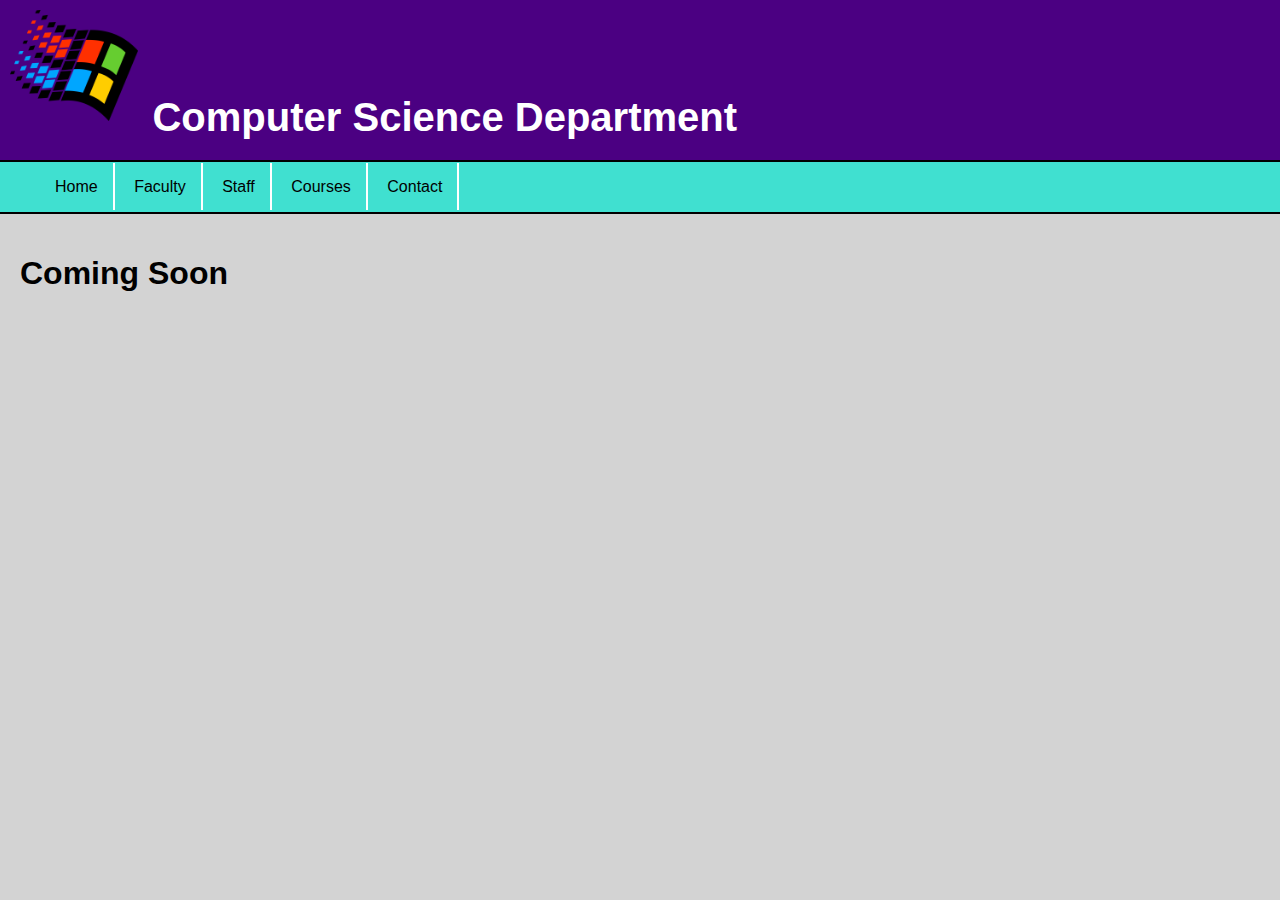
==== computerscience/contact.html @ 96ac1937 "Add files via upload" ====
<!DOCTYPE html>
<html>
    <head>
        <link rel="stylesheet" type="text/css" href="style.css">
        <title>Contact Us</title>
    </head>
    <body>
        <header>
            <a href="index.html"></a>
                <img id="logo" src="images/logo.png">
            </a>
            <h1 id="title">Computer Science Department</h1>
        </header>
        <nav>
            <ul id="links">
                <li><a href="index.html">Home</a></li>
                <li><a href="faculty.html">Faculty</a></li>
                <li><a href="staff.html">Staff</a></li>
                <li><a href="courses.html">Courses</a></li>
                <li><a href="contact.html">Contact</a></li>
            </ul>
        </nav>

        <section>
        <h1>Coming Soon</h1>
        </section>
    </body>
</html>
---- computerscience/style.css ----
body {
    margin: 0;
    background-color: lightgray;
    font-family: 'Franklin Gothic Medium', 'Arial Narrow', Arial, sans-serif;
}

#logo {
    width: 10%;
    height: 10%;
    margin: 10px;
}

header {
    background-color: indigo;
    color: white;
    padding-bottom: 20px;
}

#title {
    display: inline;
    font-size: 40px;
}

#links li {
    display: inline;
    padding: 15px;
    border-right: 2px solid white;
}

#links li:hover {
    background-color: white;
}

#links a {
    color: black;
    text-decoration: none;
}

nav {
    background-color: turquoise;
    border-top: 2px solid black;
    border-bottom: 2px solid black;
}

section {
    padding: 20px;
}

table, th, td, caption {
    border-collapse: collapse;
    border: 2px solid black;
    padding: 30px;
}

th {
    background-color: black;
    color: white;
}
caption {
    font-size: 20px;
    background-color: darkolivegreen;
    color: white;
}

td {
    text-align: center;
}

.facultyImg {
    width: 100px;
    height: 100px;
    border: 1px solid purple;
    border-radius: 20px;
}

img:hover {
    transform: scale(1.1);
}

dd {
    padding-bottom: 20px;
}
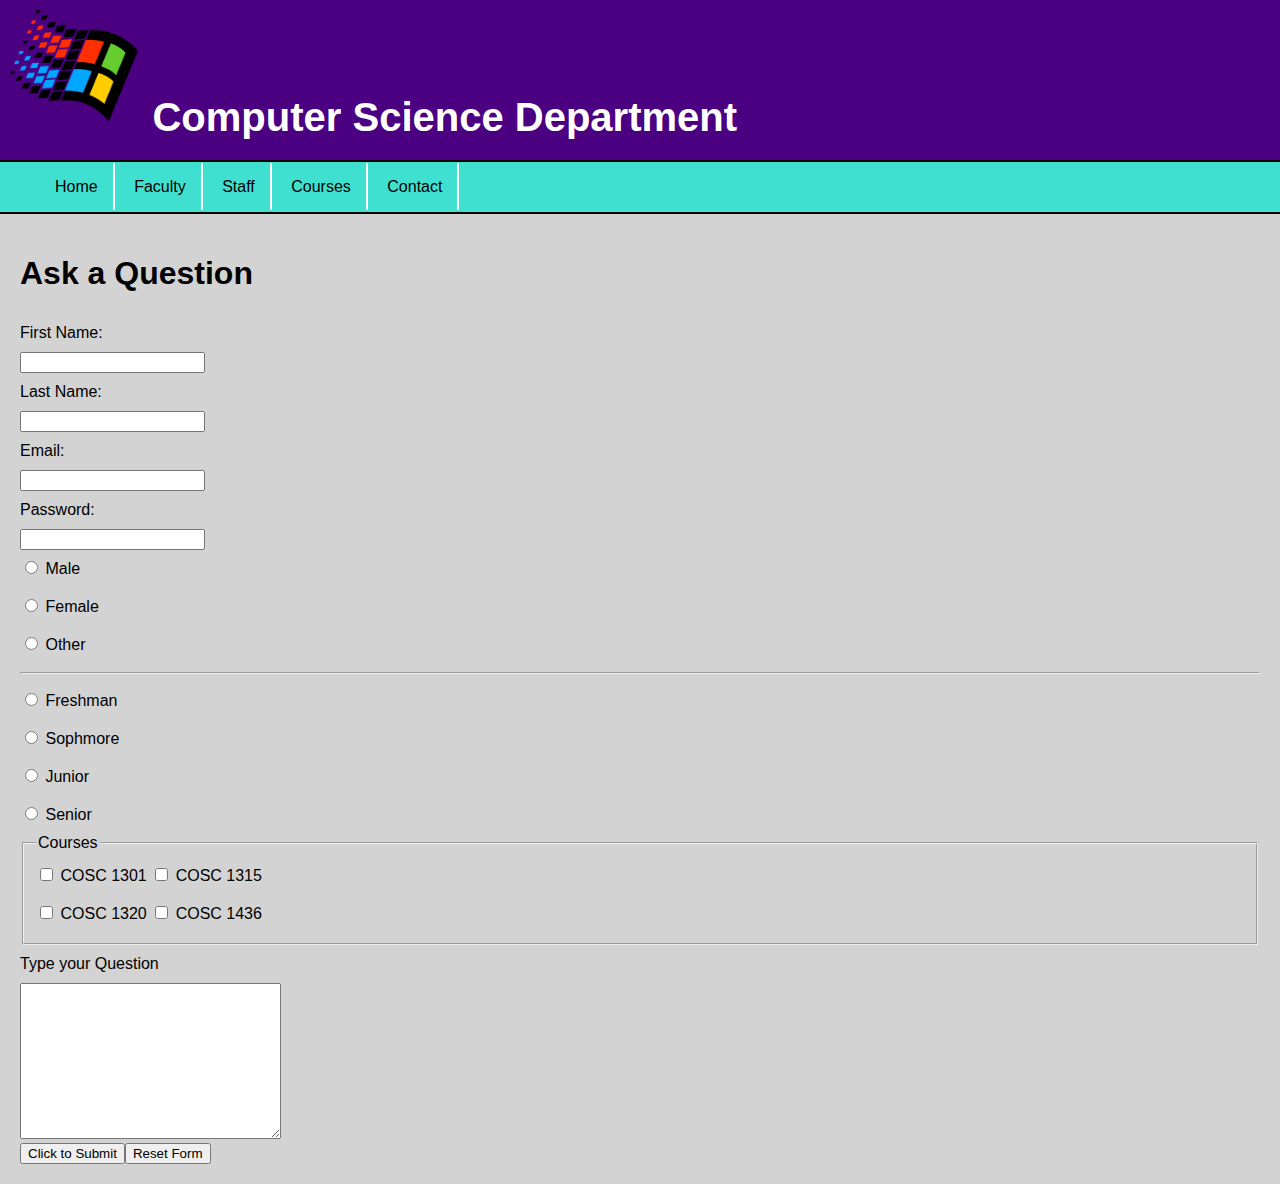
==== commit 48344eb6: "Add files via upload" ====
--- a/computerscience/contact.html
+++ b/computerscience/contact.html
@@ -22,7 +22,70 @@
         </nav>
 
         <section>
-        <h1>Coming Soon</h1>
+        <h1>Ask a Question</h1>
+        <form action="action_page.php" method="GET" target="_blank">
+            <label for="FirstName">First Name:</label><br>
+            <input type="text" id="FirstName" name="FirstName"><br>
+
+            <label for="LastName">Last Name:</label><br>
+            <input type="text" id="LastName" name="LastName"><br>
+
+            <label for="Email">Email:</label><br>
+            <input type="email" id="email" name="email"><br>
+
+            <label for="password">Password:</label><br>
+            <input type="password" id="password" name="password"><br>
+
+            <!--Gender Radio Buttons-->
+            <input type="radio" id="male" name="Gender" value="male">
+            <label for="male">Male</label><br>
+
+            <input type="radio" id="female" name="Gender" value="female">
+            <label for="female">Female</label><br>
+
+            <input type="radio" id="other" name="Gender" value="other">
+            <label for="other">Other</label><br>
+            <hr>
+            <!--Classification Radio Buttons-->
+
+            <input type="radio" id="freshman" name="classification" value="freshman">
+            <label for="freshman">Freshman</label><br>
+
+            <input type="radio" id="sophmore" name="classification" value="sophmore">
+            <label for="sophmore">Sophmore</label><br>
+
+            <input type="radio" id="junior" name="classification" value="junior">
+            <label for="junior">Junior</label><br>
+
+            <input type="radio" id="senior" name="classification" value="senior">
+            <label for="senior">Senior</label><br>
+
+            <!--CHECKBOXES FOR COURSES-->
+            <fieldset>
+                <legend>Courses</legend>
+                <input type="checkbox" id="cosc1301" name="cosc1301" value="cosc1301">
+                <label for="cosc1301">COSC 1301</label>
+
+                <input type="checkbox" id="cosc1315" name="cosc1315" value="cosc1315">
+                <label for="cosc1315">COSC 1315</label> <br>
+
+                <input type="checkbox" id="cosc1320" name="cosc1320" value="cosc1320">
+                <label for="cosc1320">COSC 1320</label>
+
+                <input type="checkbox" id="cosc1436" name="cosc1436" value="cosc1436">
+                <label for="cosc1436">COSC 1436</label>
+
+
+            </fieldset>
+
+            <label for="question">Type your Question</label><br>
+            <textarea name="question" id="question" cols="30" rows="10"></textarea><br>
+
+
+            <input type="submit" value="Click to Submit"><input type="reset" value="Reset Form">
+
+
+        </form>
         </section>
     </body>
 </html>--- a/computerscience/style.css
+++ b/computerscience/style.css
@@ -79,4 +79,10 @@
 
 dd {
     padding-bottom: 20px;
-}+}
+
+label {
+    display: inline-block;
+    margin-bottom: 10px;
+    margin-top: 10px;
+}
